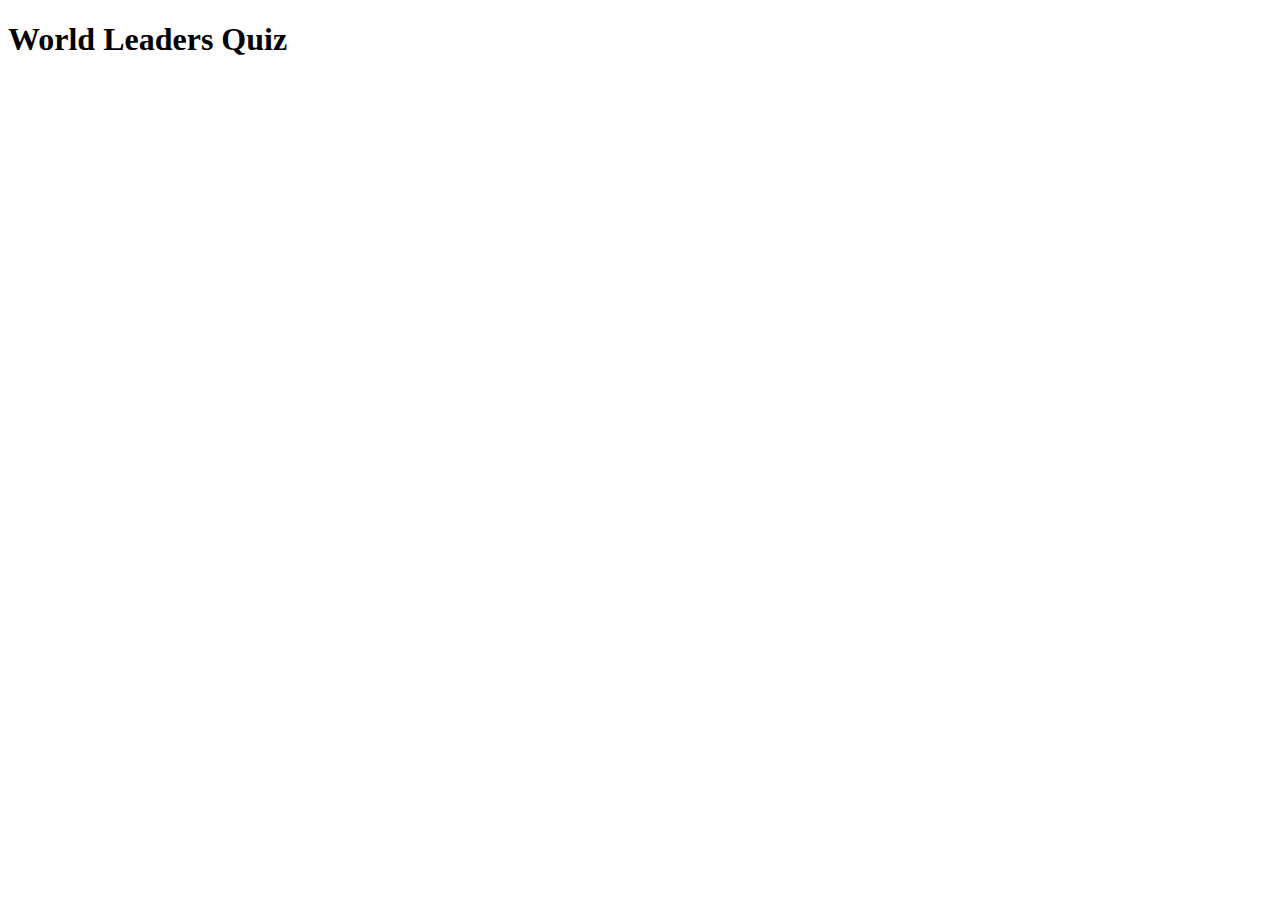
==== wlquiz/index.html @ b528ff39 "questions and answers added to script" ====
<!DOCTYPE html>
<html lang="en">
<head>
    <meta charset="UTF-8">
    <meta name="viewport" content="width=device-width, initial-scale=1.0">
    <title>World Leaders Quiz App</title>
    <link rel="stylesheet" href="style.css" />
    <script src="script.js" defer></script>
    
</head>
<body>

    <h1>World Leaders Quiz</h1>
    
</body>
</html>
---- wlquiz/style.css ----
const quizData = [
    {
        question: "Who is the President of Canada?",
        a: "Emmanuel Macron",
        b: "Justin Trudeau",
        c: "Donald Trump",
        d: "Andrzej Duda",
        correct: "b",
    },
    {
        question: "Who is the Prime Minister of the UK?",
        a: "Joe Biden",
        b: "Xi Jinping",
        c: "Keir Starmer",
        d: "Volodymyr Zelenskyy",
        correct: "c",
    },
    {
        question: "Who is the President of China?",
        a: "Xi Jinping",
        b: "Droupadi Murmu",
        c: "Barrack Obama",
        d: "Abdel Fattah El-Sisi",
        correct: "a",
    },
    {
        question: "Who is the Prime Minister of Israel?",
        a: "Cyril Ramaphosa",
        b: "Sergio Mattarella",
        c: "Luiz Inácio Lula da Silva",
        d: "Benjamin Netanyahu",
        correct: "d",
    },
    {
        question: "Who is the President of the USA?",
        a: "Michael D. Higgins",
        b: "Justin Trudeau",
        c: "Joe Biden",
        d: "Emmanuel Macron",
        correct: "c",
    },
    {
        question: "Who is the President of Italy?",
        a: "Leo Varadkar",
        b: "Sergio Mattarella",
        c: "Donald Trump",
        d: "Katerina Sakellaropoulou",
        correct: "b",
    },
    {
        question: "Who is the President of South Africa?",
        a: "Emmanuel Macron",
        b: "Cyril Ramaphosa",
        c: "Shehbaz Sharif",
        d: "Sahle-Work Zewde",
        correct: "b",
    },
    {
        question: "Who is the President of Nigeria?",
        a: "Frank-Walter Steinmeier",
        b: "Justin Trudeau",
        c: "Bola Ahmed Tinubu",
        d: "Fumio Kishida",
        correct: "b",
    },
    {
        question: "Who is the President of Russia?",
        a: "Rishi Sunak",
        b: "Vladimir Putin",
        c: "Nana Akufo-Addo",
        d: "Isaias Afwerki",
        correct: "b",
    },
    {
        question: "Who is the President of Ethiopia?",
        a: "Emmanuel Macron",
        b: "Katerina Sakellaropoulou",
        c: "Sahle-Work Zewde",
        d: "Andrzej Duda",
        correct: "c",
    },
    ];
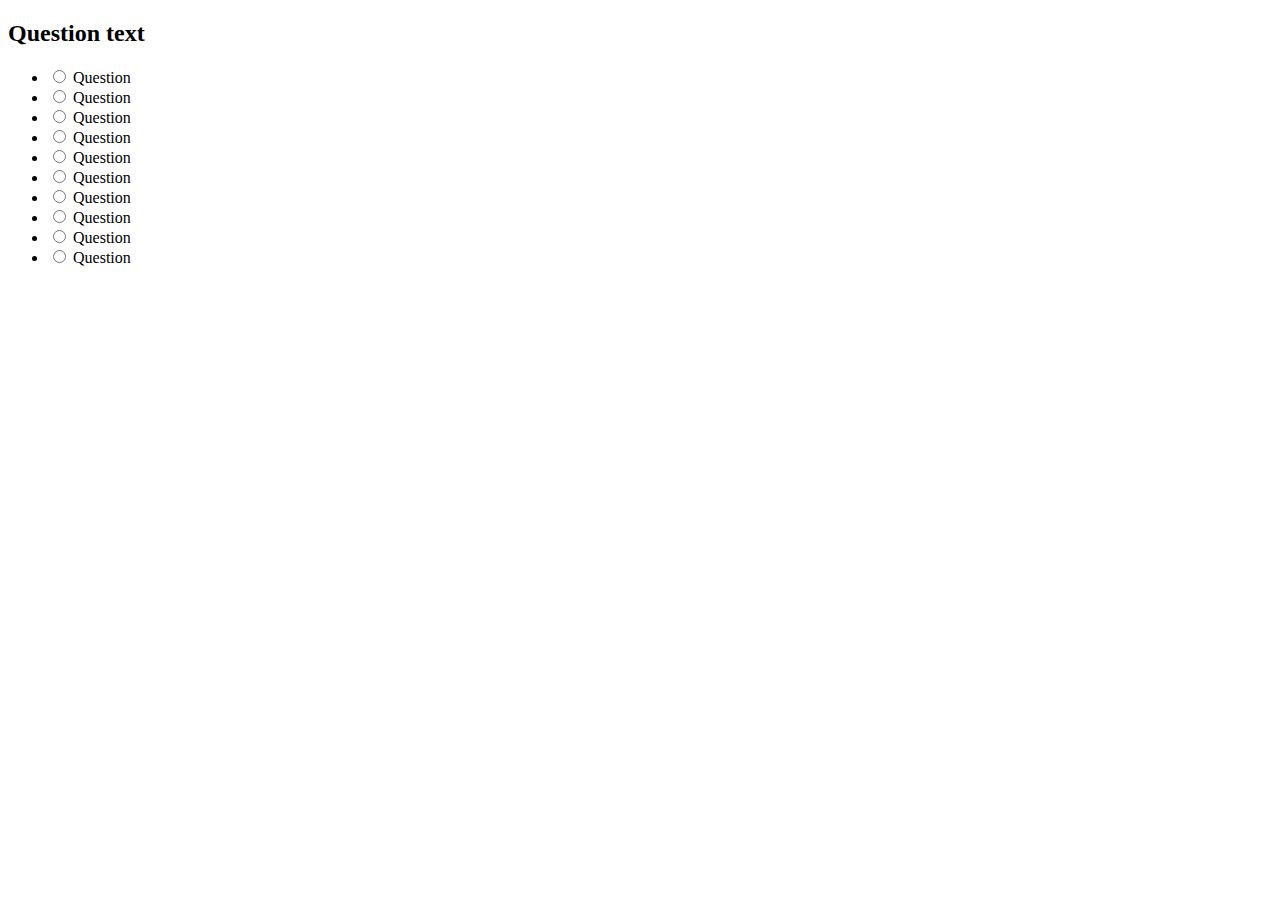
==== commit c5f3ef82: "assigned div and added unordered list in html" ====
--- a/wlquiz/index.html
+++ b/wlquiz/index.html
@@ -9,8 +9,101 @@
     
 </head>
 <body>
-
-    <h1>World Leaders Quiz</h1>
-    
+    <div class="quiz-container" id="quiz">
+        <div class="quiz-header">
+            <h2 id="question">Question text</h2>
+            <ul>
+                <li>
+                    <input
+                        type="radio"
+                        id="b"
+                        name="answer"
+                        class="answer"
+                    />
+                    <label id="b_text" for="b">Question</label>
+                </li>
+                <li>
+                    <input
+                        type="radio"
+                        id="c"
+                        name="answer"
+                        class="answer"
+                    />
+                    <label id="c_text" for="c">Question</label>
+                </li>
+                <li>
+                    <input
+                        type="radio"
+                        id="a"
+                        name="answer"
+                        class="answer"
+                    />
+                    <label id="a_text" for="a">Question</label>
+                </li>
+                <li>
+                    <input
+                        type="radio"
+                        id="d"
+                        name="answer"
+                        class="answer"
+                    />
+                    <label id="d_text" for="d">Question</label>
+                </li>
+                <li>
+                    <input
+                        type="radio"
+                        id="c"
+                        name="answer"
+                        class="answer"
+                    />
+                    <label id="c_text" for="c">Question</label>
+                </li>
+                <li>
+                    <input
+                        type="radio"
+                        id="b"
+                        name="answer"
+                        class="answer"
+                    />
+                    <label id="b_text" for="b">Question</label>
+                </li>
+                <li>
+                    <input
+                        type="radio"
+                        id="b"
+                        name="answer"
+                        class="answer"
+                    />
+                    <label id="b_text" for="b">Question</label>
+                </li>
+                <li>
+                    <input
+                        type="radio"
+                        id="c"
+                        name="answer"
+                        class="answer"
+                    />
+                    <label id="c_text" for="c">Question</label>
+                </li>
+                <li>
+                    <input
+                        type="radio"
+                        id="b"
+                        name="answer"
+                        class="answer"
+                    />
+                    <label id="b_text" for="b">Question</label>
+                </li>
+                <li>
+                    <input
+                        type="radio"
+                        id="c"
+                        name="answer"
+                        class="answer"
+                    />
+                    <label id="c_text" for="c">Question</label>
+                </li>
+            </ul>
+        </div>    
 </body>
 </html>--- a/wlquiz/style.css
+++ b/wlquiz/style.css
@@ -61,7 +61,7 @@
         b: "Justin Trudeau",
         c: "Bola Ahmed Tinubu",
         d: "Fumio Kishida",
-        correct: "b",
+        correct: "c",
     },
     {
         question: "Who is the President of Russia?",
